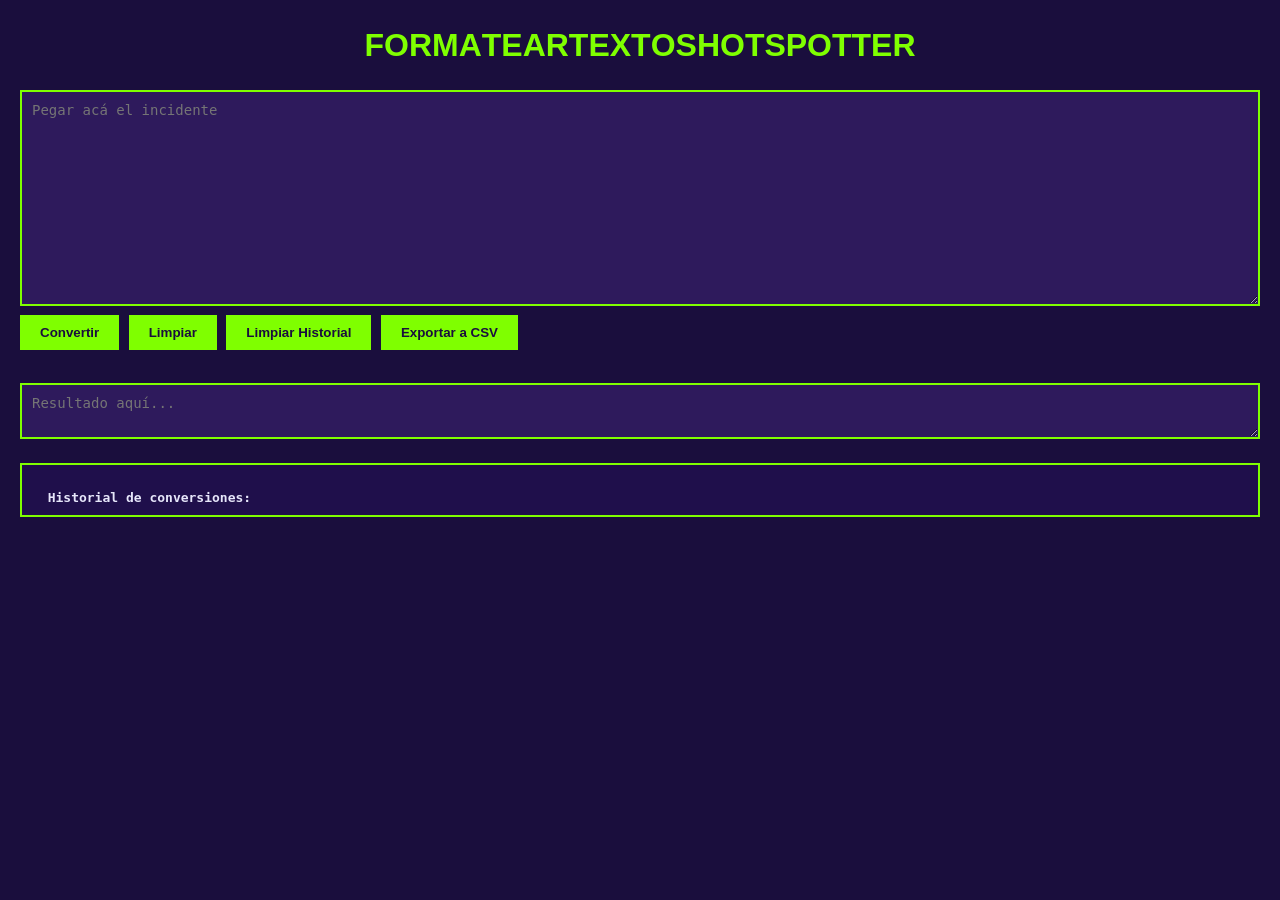
==== index.HTML @ 59590489 "Add files via upload" ====
<!DOCTYPE html>
<html lang="es">
<head>
<meta charset="UTF-8">
<title>FORMATEAR TEXTO SHOTSPOTTER</title>

<style>
  body {
    background-color: #1A0E3D;
    color: #E6E6FA;
    font-family: 'Segoe UI', Tahoma, Geneva, Verdana, sans-serif;
    margin: 20px;
  }

  h2 {
    color: #7FFF00;
    text-align: center;
    font-size: 2em;
  }

  @keyframes float {
    0%, 100% { transform: translateY(0); }
    50% { transform: translateY(-5px); }
  }

  #title span {
    display: inline-block;
    animation: float 2s ease-in-out infinite;
  }

  textarea {
    width: 100%;
    max-width: 100%;
    background-color: #2E1A5C;
    color: #E6E6FA;
    border: 2px solid #7FFF00;
    padding: 10px;
    font-family: monospace;
    font-size: 14px;
    resize: vertical;
    box-sizing: border-box;
  }

  button {
    background-color: #7FFF00;
    color: #1A0E3D;
    border: none;
    padding: 10px 20px;
    margin: 5px 5px 15px 0;
    font-weight: bold;
    cursor: pointer;
    transition: 0.2s;
  }

  button:hover {
    background-color: #5FCC00;
  }

  #output {
    background-color: #2E1A5C;
    color: #E6E6FA;
    border: 2px solid #7FFF00;
    width: 100%;
    max-width: 100%;
  }

  #log {
    margin-top: 20px;
    max-height: 250px;
    overflow-y: auto;
    border: 2px solid #7FFF00;
    padding: 10px;
    background-color: #1F0F4B;
    font-family: monospace;
    white-space: pre;
  }

  .log-entry {
    padding: 5px;
    border-bottom: 1px solid #7FFF00;
  }

  .timestamp {
    color: #AAAAAA;
    margin-right: 10px;
    user-select: none;
  }

  .log-content {
    user-select: text;
    color: #E6E6FA;
  }

  /* Floating Warning */
  #warning {
    position: fixed;
    top: 20px;
    right: 20px;
    background: #FF3333;
    color: white;
    padding: 12px 18px;
    border-radius: 6px;
    font-weight: bold;
    box-shadow: 0 0 10px #000;
    opacity: 0;
    transition: opacity .4s ease;
    z-index: 9999;
  }
  #warning.show {
    opacity: 1;
  }

  @media (max-width: 768px) {
    textarea {
      font-size: 12px;
    }

    button {
      padding: 8px 12px;
      font-size: 12px;
    }
  }
</style>
</head>
<body>

<h2 id="title">FORMATEAR TEXTO SHOTSPOTTER</h2>

<textarea id="input" rows="12" placeholder="Pegar acá el incidente"></textarea>
<br>

<button onclick="convertir()">Convertir</button>
<button onclick="limpiar()">Limpiar</button>
<button onclick="clearLog()">Limpiar Historial</button>
<button onclick="downloadLogCSV()">Exportar a CSV</button>

<br><br>
<textarea id="output" rows="2" placeholder="Resultado aquí..." readonly></textarea>

<div id="log">
  <strong>Historial de conversiones:</strong>
</div>

<!-- Floating Warning -->
<div id="warning"></div>

<script>
const input = document.getElementById("input");
const output = document.getElementById("output");
const log = document.getElementById("log");

function showWarning(msg) {
    const w = document.getElementById("warning");
    w.textContent = msg;
    w.classList.add("show");
    setTimeout(() => w.classList.remove("show"), 2500);
}

input.addEventListener("paste", function(e) {
    input.value = "";
    setTimeout(() => { convertir(); }, 0);
});

function convertir() {
    if (!input.value.trim()) return;

    let lines = input.value.split("\n").map(l => l.trim());
    let line1 = lines[0] || "";
    let line2 = lines[1] || "";
    let line3 = lines[2] || "";
    let line5 = lines[4] || "";
    let line6 = lines[5] || "";
    let line7 = lines[6] || "";

    /* ID extraction (any ID xxxx-xx format) */
    let id = (line3.match(/ID\s*([A-Za-z0-9-]+)/i) || [])[1] || "";

    /* Date + time */
    let dateTime = ((line2.match(/(\d{2}\/\d{2}\/\d{4})\s*@\s*(\d{2}:\d{2}:\d{2})/) || [])
                    .slice(1).join(" ")) || "";

    let empty = "";
    let sixthLine = line6;

    /* Address */
    let address = (line1.match(/(?:en|at)\s+(.*)/i) || [])[1] || line1;

    /* Round */
    let round = (line1.match(/^(\d+)/) || [])[1] || "";

    /* Beat OR Sector — now supports ñ and accents */
    let beat = "";
    const beatSectorMatch = line5.match(/(Beat|Sector)[:\s]*([\p{L}0-9\s]+)/iu);
    if (beatSectorMatch) beat = beatSectorMatch[2].trim();

    /* Coordinates */
    let lat = "", lon = "";
    const coordMatch = line7.match(/(-?\d+(?:,\d+)*)\s*,\s*(-?\d+(?:,\d+)*)/);
    if (coordMatch) {
        lat = coordMatch[1].replace(/,/g, ".");
        lon = coordMatch[2].replace(/,/g, ".");
    }

    /* VALIDATION */
    if (!id || !dateTime || !address || !lat || !lon) {
        showWarning("❗ Faltan datos esenciales. Revise el texto.");
        return;
    }

    /* Final output */
    let result = [id, dateTime, empty, sixthLine, address, round, beat, lat, lon].join("\t");
    output.value = result;

    /* Prevent duplicates */
    const existing = [...document.querySelectorAll(".log-entry .log-content")]
        .map(e => e.textContent);

    if (existing.includes(result)) {
        showWarning("⚠ Este evento ya está en el historial.");
        return;
    }

    /* Create log entry */
    const time = new Date().toLocaleString();
    const entry = document.createElement("div");
    entry.className = "log-entry";

    const tsSpan = document.createElement("span");
    tsSpan.className = "timestamp";
    tsSpan.textContent = `[${time}]`;

    const contentSpan = document.createElement("span");
    contentSpan.className = "log-content";
    contentSpan.textContent = result;

    entry.appendChild(tsSpan);
    entry.appendChild(contentSpan);

    /* Insert chronologically — earliest at top */
    const entries = [...document.querySelectorAll(".log-entry")];
    let inserted = false;

    const newDate = dateTimeToObj(result.split("\t")[1]);

    for (let existingEntry of entries) {
        const existingText = existingEntry.querySelector(".log-content").textContent;
        const existingDateTimeStr = existingText.split("\t")[1];
        const existingDate = dateTimeToObj(existingDateTimeStr);

        if (newDate < existingDate) {
            log.insertBefore(entry, existingEntry);
            inserted = true;
            break;
        }
    }

    if (!inserted) log.appendChild(entry);

    output.focus();
    output.select();
}

function dateTimeToObj(dateTimeStr) {
    const [date, time] = dateTimeStr.split(" ");
    const [d, m, y] = date.split("/").map(Number);
    const [hh, mm, ss] = time.split(":").map(Number);
    return new Date(y, m - 1, d, hh, mm, ss);
}

function limpiar() {
    input.value = "";
    output.value = "";
    input.focus();
}

function clearLog() {
    log.innerHTML = "<strong>Historial de conversiones:</strong>";
}

function downloadLogCSV() {
    let rows = [];
    let logContents = document.querySelectorAll(".log-entry .log-content");

    if (logContents.length === 0) {
        showWarning("⚠ No hay datos en el historial.");
        return;
    }

    logContents.forEach(entry => {
        rows.push([entry.textContent]);
    });

    const firstLog = logContents[0].textContent;
    let logDate = "sinfecha";
    const parts = firstLog.split("\t");

    if (parts.length > 1 && parts[1].trim() !== "") {
        const dateParts = parts[1].split("/");
        if (dateParts.length === 3) {
            logDate =
                `${dateParts[2]}-${dateParts[1].padStart(2,'0')}-${dateParts[0].padStart(2,'0')}`;
        } else {
            logDate = parts[1].replace(/\s/g,"_");
        }
    }

    let csvContent = rows.map(r => r.join(",")).join("\n");
    let blob = new Blob([csvContent], { type: "text/csv;charset=utf-8;" });
    let url = URL.createObjectURL(blob);

    const fileName = `eventosshot_${logDate}.csv`;

    let a = document.createElement("a");
    a.href = url;
    a.download = fileName;
    a.click();
    URL.revokeObjectURL(url);
}

/* Floating title effect */
const title = document.getElementById("title");
const text = title.textContent;
title.textContent = "";
for (let i = 0; i < text.length; i++) {
    const span = document.createElement("span");
    span.textContent = text[i];
    span.style.animationDelay = (Math.random() * 1.5) + "s";
    title.appendChild(span);
}
</script>

</body>
</html>
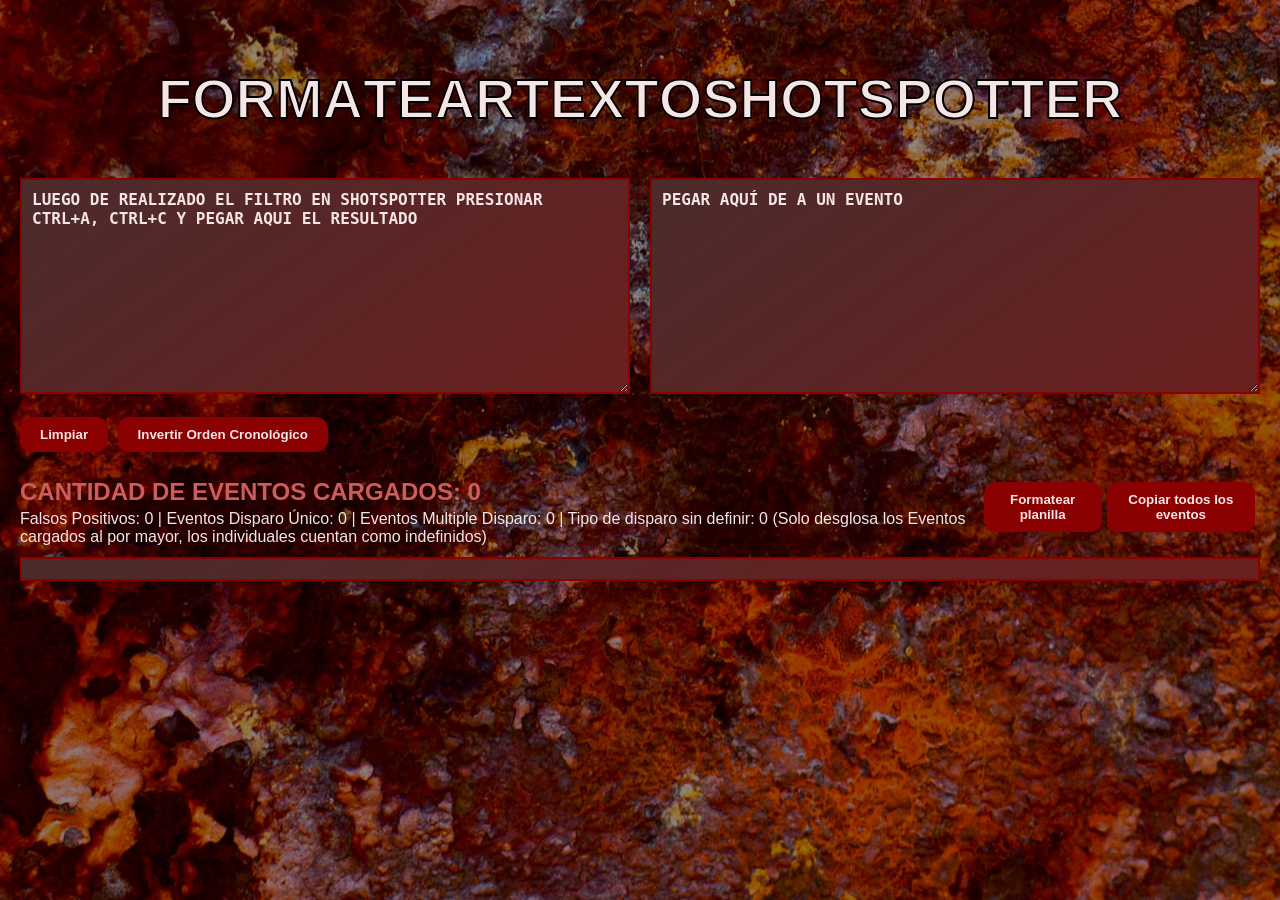
==== commit d093a4ea: "Add files via upload arregla el evento de a uno para el formato nuevo" ====
--- a/index.HTML
+++ b/index.HTML
@@ -1,333 +1,476 @@
+
+
 <!DOCTYPE html>
 <html lang="es">
 <head>
 <meta charset="UTF-8">
 <title>FORMATEAR TEXTO SHOTSPOTTER</title>
-
 <style>
-  body {
-    background-color: #1A0E3D;
-    color: #E6E6FA;
+html, body, * { cursor: url("./CURSOR.cur"), auto; }
+body {
+    background-color: #000; /* fallback while image loads */
+    background-image: url("./fondo.jpg");
+    background-size: cover;       /* fills the screen */
+    background-position: center;  /* keeps it centered */
+    background-repeat: no-repeat; /* no tiling */
+    background-attachment: fixed; /* optional: parallax effect */
+
+    color: #E0CFCF;
     font-family: 'Segoe UI', Tahoma, Geneva, Verdana, sans-serif;
-    margin: 20px;
-  }
-
-  h2 {
-    color: #7FFF00;
+    margin: 0;
+    padding: 20px;
+}
+h2 {
+    font-size: 3.5em;
     text-align: center;
-    font-size: 2em;
-  }
-
-  @keyframes float {
-    0%, 100% { transform: translateY(0); }
-    50% { transform: translateY(-5px); }
-  }
-
-  #title span {
+    font-weight: bold;
+    color: #F5E5E5;
+    background: linear-gradient(45deg, #8B0000, #B22222, #FF4C4C);
+    -webkit-background-clip: text;
+    -webkit-text-fill-color: solid;
+    -webkit-text-stroke: 2px black;
+    text-shadow: 1px 1px 1px rgba(0,0,0,0.3), -1px -1px 1px rgba(0,0,0,0.2);
+}
+.float-letter {
     display: inline-block;
-    animation: float 2s ease-in-out infinite;
-  }
-
-  textarea {
+    animation: floatLetter 2s ease-in-out infinite;
+}
+@keyframes floatLetter {
+    0% { transform: translateY(0px) rotate(0deg) skew(0deg, 0deg); }
+    25% { transform: translateY(-4px) rotate(-2deg) skew(-1deg, 1deg); }
+    50% { transform: translateY(-6px) rotate(2deg) skew(1deg, -1deg); }
+    75% { transform: translateY(-4px) rotate(-1deg) skew(0.5deg, 0.5deg); }
+    100% { transform: translateY(0px) rotate(0deg) skew(0deg, 0deg); }
+}
+textarea {
     width: 100%;
     max-width: 100%;
-    background-color: #2E1A5C;
-    color: #E6E6FA;
-    border: 2px solid #7FFF00;
+    min-width: 300px;
+    background: linear-gradient(145deg, #4B2B2B, #6B1F1F);
+    color: #F5E5E5;
+    border: 2px solid #8B0000;
     padding: 10px;
     font-family: monospace;
     font-size: 14px;
     resize: vertical;
     box-sizing: border-box;
-  }
-
-  button {
-    background-color: #7FFF00;
-    color: #1A0E3D;
+    transition: width 0.3s ease;
+}
+textarea::placeholder {
+    font-weight: bold;
+    font-size: 16px;
+    color: #F5E5E5;
+}
+button {
+    background-color: #8B0000;
+    color: #F5E5E5;
     border: none;
     padding: 10px 20px;
     margin: 5px 5px 15px 0;
     font-weight: bold;
     cursor: pointer;
+    border-radius: 12px;
     transition: 0.2s;
-  }
-
-  button:hover {
-    background-color: #5FCC00;
-  }
-
-  #output {
-    background-color: #2E1A5C;
-    color: #E6E6FA;
-    border: 2px solid #7FFF00;
-    width: 100%;
-    max-width: 100%;
-  }
-
-  #log {
-    margin-top: 20px;
-    max-height: 250px;
+}
+button:hover { background-color: #B22222; }
+#counter-container {
+    display: flex;
+    align-items: center;
+    justify-content: space-between;
+    margin: 10px 0;
+}
+#counter {
+    font-size: 1.5em;
+    font-weight: bold;
+    color: #CD5C5C;
+}
+#breakdown {
+    font-size: 1em;
+    margin-top: 4px;
+    color: #F5E5E5;
+}
+#log {
+    margin-top: 10px;
+    max-height: 400px;
     overflow-y: auto;
-    border: 2px solid #7FFF00;
+    border: 2px solid #8B0000;
     padding: 10px;
-    background-color: #1F0F4B;
+    background: linear-gradient(145deg, #4B2B2B, #6B1F1F);
     font-family: monospace;
     white-space: pre;
-  }
-
-  .log-entry {
-    padding: 5px;
-    border-bottom: 1px solid #7FFF00;
-  }
-
-  .timestamp {
-    color: #AAAAAA;
-    margin-right: 10px;
-    user-select: none;
-  }
-
-  .log-content {
-    user-select: text;
-    color: #E6E6FA;
-  }
-
-  /* Floating Warning */
-  #warning {
+}
+.log-entry { border-bottom: 1px solid #8B0000; padding: 4px; }
+.log-entry.single-event .log-content { color: #A9A9A9 !important; opacity: 0.8; }
+.log-content { user-select: text; display: inline-block; }
+#warning {
     position: fixed;
     top: 20px;
     right: 20px;
-    background: #FF3333;
-    color: white;
+    background: #A52A2A;
+    color: #F5E5E5;
     padding: 12px 18px;
     border-radius: 6px;
     font-weight: bold;
-    box-shadow: 0 0 10px #000;
     opacity: 0;
-    transition: opacity .4s ease;
-    z-index: 9999;
-  }
-  #warning.show {
-    opacity: 1;
-  }
-
-  @media (max-width: 768px) {
-    textarea {
-      font-size: 12px;
-    }
-
-    button {
-      padding: 8px 12px;
-      font-size: 12px;
-    }
-  }
+    transition: opacity .4s;
+}
+#warning.show { opacity: 1; }
+#textarea-container {
+    display: flex;
+    gap: 20px;
+    flex-wrap: wrap;
+}
+#textarea-container textarea {
+    flex: 1 1 400px;
+}
 </style>
+<link rel="icon" type="image/x-icon" href="./favicon.ico">
 </head>
 <body>
-
-<h2 id="title">FORMATEAR TEXTO SHOTSPOTTER</h2>
-
-<textarea id="input" rows="12" placeholder="Pegar acá el incidente"></textarea>
+<h2>FORMATEAR TEXTO SHOTSPOTTER</h2>
+<div id="textarea-container">
+    <textarea id="input" rows="12" placeholder="LUEGO DE REALIZADO EL FILTRO EN SHOTSPOTTER PRESIONAR CTRL+A, CTRL+C Y PEGAR AQUI EL RESULTADO"></textarea>
+    <textarea id="singleInput" rows="12" placeholder="PEGAR AQUÍ DE A UN EVENTO"></textarea>
+</div>
 <br>
-
-<button onclick="convertir()">Convertir</button>
-<button onclick="limpiar()">Limpiar</button>
-<button onclick="clearLog()">Limpiar Historial</button>
-<button onclick="downloadLogCSV()">Exportar a CSV</button>
-
-<br><br>
-<textarea id="output" rows="2" placeholder="Resultado aquí..." readonly></textarea>
-
-<div id="log">
-  <strong>Historial de conversiones:</strong>
+<button onclick="limpiarTodo()">Limpiar</button>
+<button onclick="revertLog()">Invertir Orden Cronológico</button>
+<div id="counter-container">
+    <div>
+        <div id="counter">CANTIDAD DE EVENTOS CARGADOS: 0</div>
+        <div id="breakdown">
+            <span id="falsos">Falsos Positivos: 0</span> | 
+            <span id="unicos">Eventos Disparo Único: 0</span> | 
+            <span id="multiple">Eventos Multiple Disparo: 0</span> |
+            <span id="undefinedTipo">Tipo de disparo sin definir: 0</span>
+            <span id="nota">(Solo desglosa los Eventos cargados al por mayor, los individuales cuentan como indefinidos)</span>
+        </div>
+    </div>
+    <button onclick="window.location.href='planilla.html'">Formatear planilla</button>
+    <button onclick="copiarTodo()">Copiar todos los eventos</button>
 </div>
-
-<!-- Floating Warning -->
+<div id="log"></div>
 <div id="warning"></div>
-
 <script>
 const input = document.getElementById("input");
-const output = document.getElementById("output");
+const singleInput = document.getElementById("singleInput");
 const log = document.getElementById("log");
-
-function showWarning(msg) {
-    const w = document.getElementById("warning");
-    w.textContent = msg;
+const counter = document.getElementById("counter");
+
+function showWarning(msg){
+    const w=document.getElementById("warning");
+    w.textContent=msg;
     w.classList.add("show");
-    setTimeout(() => w.classList.remove("show"), 2500);
-}
-
-input.addEventListener("paste", function(e) {
+    setTimeout(()=>w.classList.remove("show"),2500);
+}
+
+function parseDateFromLog(text){
+    const parts=text.split("\t");
+    if(!parts[1])return null;
+    const [date,time]=parts[1].split(" ");
+    const [d,m,y]=date.split("/").map(Number);
+    const [hh,mm,ss]=time.split(":").map(Number);
+    return new Date(y,m-1,d,hh,mm,ss);
+}
+
+function isDuplicateById(id){
+    return [...document.querySelectorAll(".log-entry .log-content")].some(e=>e.textContent.split("\t")[0]===id);
+}
+
+function animateTextScramble(element,finalText,speed=20,callback){
+    const chars="ABCDEFGHIJKLMNOPQRSTUVWXYZabcdefghijklmnopqrstuvwxyz0123456789!@#$%^&*()_+-={}[]<>?";
+    let iteration=0;
+    const interval=setInterval(()=>{
+        let scrambled="";
+        for(let i=0;i<finalText.length;i++){
+            scrambled+=i<iteration?finalText[i]:chars[Math.floor(Math.random()*chars.length)];
+        }
+        element.textContent=scrambled;
+        iteration++;
+        if(iteration>finalText.length){
+            clearInterval(interval);
+            if(callback)callback();
+        }
+    },speed);
+}
+
+function sortLogChronologically(){
+    const entries=[...log.querySelectorAll(".log-entry")];
+    entries.sort((a,b)=>{
+        const dateA=parseDateFromLog(a.querySelector(".log-content").textContent);
+        const dateB=parseDateFromLog(b.querySelector(".log-content").textContent);
+        return dateA-dateB;
+    });
+    entries.forEach(e=>log.appendChild(e));
+    if(entries.length>1){
+        const topDate=parseDateFromLog(entries[0].querySelector(".log-content").textContent);
+        const bottomDate=parseDateFromLog(entries[entries.length-1].querySelector(".log-content").textContent);
+        if(bottomDate<topDate)revertLog();
+    }
+}
+
+function selectLogText(){
+    const range=document.createRange();
+    range.selectNodeContents(log);
+    const sel=window.getSelection();
+    sel.removeAllRanges();
+    sel.addRange(range);
+}
+
+input.addEventListener("paste",()=>setTimeout(processInput,0));
+
+function processInput(){
+    if(!input.value.trim()) return;
+
+    let blocks = input.value.replace(/\r\n/g, "\n").trim().split(/\n\s*\n+/);
+    blocks.forEach(block => {
+        let lines = block.split("\n").map(l => l.trim()).filter(Boolean);
+        if(lines.length < 6) return; // minimum lines
+
+        const firstLine = lines[0];
+        let id = lines[1] || "";
+        let mainLine = lines[2] || "";
+        let cadLine = "";
+        let barrio = "";
+        let coordLine = "";
+
+        // Detect if CAD line exists (line with digits only)
+        if(/\d+/.test(lines[3])) {
+            cadLine = lines[3];
+            barrio = lines[4] || "";
+            coordLine = lines[6] || "";
+        } else {
+            // CAD missing, shift lines
+            cadLine = "";
+            barrio = lines[3] || "";
+            coordLine = lines[5] || "";
+        }
+
+        const dtMatch = mainLine.match(/^(\d{2}\/\d{2}\/\d{4}\s+\d{2}:\d{2}:\d{2})/);
+        if(!dtMatch) return;
+        let dateTime = dtMatch[1];
+
+        const parts = mainLine.split("\t");
+        let address = parts[1] || "";
+        let zona = parts[2] || "";
+        let rounds = parts[3] || "";
+
+        let lat = "", lon = "";
+        const coords = coordLine.split("\t");
+        if(coords.length === 2) { lat = coords[0].replace(",", "."); lon = coords[1].replace(",", "."); }
+
+        let cad = cadLine.match(/\d+/)?.[0] || "";
+        let tipo = "";
+        const firstLineNorm = firstLine.trim().toLowerCase();
+        if(firstLineNorm === "único-disparo" || firstLineNorm === "single gunshot") tipo = "UNICO-DISPARO";
+        else if(firstLineNorm === "multiple-disparo" || firstLineNorm === "multiple gunshots") tipo = "MULTIPLE-DISPARO";
+        else if(firstLineNorm === "probable-disparo" || firstLineNorm === "probable gunfire") tipo = (rounds === "1") ? "UNICO-DISPARO" : "MULTIPLE-DISPARO";
+        else if(firstLineNorm === "no hay tiroteo" || firstLineNorm === "not gunfire") tipo = "NO HAY TIROTEO";
+
+        if(!id || !dateTime || !lat || !lon) return;
+        if(isDuplicateById(id)) return;
+
+        const result = [id, dateTime, "", zona, address, rounds, barrio, lat, lon, "", tipo, cad].join("\t");
+        const entry = document.createElement("div");
+        entry.className = "log-entry";
+        const span = document.createElement("span");
+        span.className = "log-content";
+        entry.appendChild(span);
+        log.appendChild(entry);
+
+        animateTextScramble(span, result, 10, () => {
+            sortLogChronologically();
+            updateCounter();
+            updateBreakdown();
+            selectLogText();
+        });
+    });
     input.value = "";
-    setTimeout(() => { convertir(); }, 0);
-});
-
-function convertir() {
-    if (!input.value.trim()) return;
-
-    let lines = input.value.split("\n").map(l => l.trim());
-    let line1 = lines[0] || "";
-    let line2 = lines[1] || "";
-    let line3 = lines[2] || "";
-    let line5 = lines[4] || "";
-    let line6 = lines[5] || "";
-    let line7 = lines[6] || "";
-
-    /* ID extraction (any ID xxxx-xx format) */
-    let id = (line3.match(/ID\s*([A-Za-z0-9-]+)/i) || [])[1] || "";
-
-    /* Date + time */
-    let dateTime = ((line2.match(/(\d{2}\/\d{2}\/\d{4})\s*@\s*(\d{2}:\d{2}:\d{2})/) || [])
-                    .slice(1).join(" ")) || "";
-
-    let empty = "";
-    let sixthLine = line6;
-
-    /* Address */
-    let address = (line1.match(/(?:en|at)\s+(.*)/i) || [])[1] || line1;
-
-    /* Round */
-    let round = (line1.match(/^(\d+)/) || [])[1] || "";
-
-    /* Beat OR Sector — now supports ñ and accents */
-    let beat = "";
-    const beatSectorMatch = line5.match(/(Beat|Sector)[:\s]*([\p{L}0-9\s]+)/iu);
-    if (beatSectorMatch) beat = beatSectorMatch[2].trim();
-
-    /* Coordinates */
-    let lat = "", lon = "";
-    const coordMatch = line7.match(/(-?\d+(?:,\d+)*)\s*,\s*(-?\d+(?:,\d+)*)/);
+}
+
+singleInput.addEventListener("paste",function(){singleInput.value="";setTimeout(()=>{convertirSingle();},0);});
+
+function convertirSingle() {
+    if (!singleInput.value.trim()) return;
+
+    const lines = singleInput.value
+        .split(/\r?\n/)
+        .map(l => l.trim())
+        .filter(Boolean);
+
+    // ---------- FIND EACH LINE ----------
+    const firstLine = lines[0] || "";
+
+    const shotspotterLine = lines.find(l => /ShotSpotter\s*ID/i.test(l)) || "";
+    const cadLine = lines.find(l => /CAD\s*ID/i.test(l)) || "";
+    const dateLine = lines.find(l => /\d{2}\/\d{2}\/\d{4}\s*@\s*\d{2}:\d{2}:\d{2}/.test(l)) || "";
+    const districtLine = lines.find(l => /Distrito|Sector|Beat/i.test(l)) || "";
+    const barrioLine = lines.find(l => /^UY/i.test(l)) || "";
+    const coordLine = lines.find(l => /^-?\d+,\d+\s*,\s*-?\d+,\d+/.test(l)) || "";
+
+    // ---------- ID ----------
+    const id =
+        (shotspotterLine.match(/ShotSpotter\s*ID\s*([A-Za-z0-9-]+)/i) || [])[1] || "";
+
+    // ---------- CAD ----------
+    const sivve =
+        (cadLine.match(/CAD\s*ID\s*(\d+)/i) || [])[1] || "";
+
+    // ---------- DATE ----------
+    const dateMatch = dateLine.match(/(\d{2}\/\d{2}\/\d{4})\s*@\s*(\d{2}:\d{2}:\d{2})/);
+    const dateTime = dateMatch
+        ? `${dateMatch[1]} ${dateMatch[2]}`
+        : "";
+
+    // ---------- ADDRESS ----------
+    let address = firstLine;
+
+    // remove leading "1 Bala", "2 Balas", etc.
+    address = address.replace(/^\d+\s+\S+\s+en\s+/i, "");
+
+    // fallback
+    if (!address)
+        address = (firstLine.match(/(?:en|at)\s+(.*)/i) || [])[1] || "";
+
+    // ---------- ROUNDS ----------
+    const round =
+        (firstLine.match(/^(\d+)/) || [])[1] || "";
+
+    // ---------- ZONE / DISTRICT ----------
+    let zona = "";
+
+    const districtMatch =
+        districtLine.match(/Sector\s+(.*)$/i) ||
+        districtLine.match(/Beat[:\s]*(.*)$/i);
+
+    if (districtMatch)
+        zona = districtMatch[1].trim();
+
+    // ---------- COORDINATES ----------
+    let lat = "";
+    let lon = "";
+
+    const coordMatch = coordLine.match(
+        /(-?\d+(?:,\d+)?)\s*,\s*(-?\d+(?:,\d+)?)/
+    );
+
     if (coordMatch) {
-        lat = coordMatch[1].replace(/,/g, ".");
-        lon = coordMatch[2].replace(/,/g, ".");
+        lat = coordMatch[1].replace(",", ".");
+        lon = coordMatch[2].replace(",", ".");
     }
 
-    /* VALIDATION */
-    if (!id || !dateTime || !address || !lat || !lon) {
-        showWarning("❗ Faltan datos esenciales. Revise el texto.");
+    // ---------- VALIDATION ----------
+    const missing = [];
+
+    if (!id) missing.push("ShotSpotter ID");
+    if (!dateTime) missing.push("Fecha/Hora");
+    if (!address) missing.push("Dirección");
+    if (!lat) missing.push("Latitud");
+    if (!lon) missing.push("Longitud");
+
+    if (missing.length) {
+        showWarning("❗ Campos faltantes: " + missing.join(", "));
         return;
     }
 
-    /* Final output */
-    let result = [id, dateTime, empty, sixthLine, address, round, beat, lat, lon].join("\t");
-    output.value = result;
-
-    /* Prevent duplicates */
-    const existing = [...document.querySelectorAll(".log-entry .log-content")]
-        .map(e => e.textContent);
-
-    if (existing.includes(result)) {
-        showWarning("⚠ Este evento ya está en el historial.");
+    if (isDuplicateById(id)) {
+        showWarning("⚠ Este evento ya está agregado");
         return;
     }
 
-    /* Create log entry */
-    const time = new Date().toLocaleString();
+    // ---------- BUILD RESULT ----------
+    const result = [
+        id,
+        dateTime,
+        "",
+        barrioLine,
+        address,
+        round,
+        zona,
+        lat,
+        lon,
+        "",
+        "",
+        sivve
+    ].join("\t");
+
     const entry = document.createElement("div");
-    entry.className = "log-entry";
-
-    const tsSpan = document.createElement("span");
-    tsSpan.className = "timestamp";
-    tsSpan.textContent = `[${time}]`;
-
-    const contentSpan = document.createElement("span");
-    contentSpan.className = "log-content";
-    contentSpan.textContent = result;
-
-    entry.appendChild(tsSpan);
-    entry.appendChild(contentSpan);
-
-    /* Insert chronologically — earliest at top */
-    const entries = [...document.querySelectorAll(".log-entry")];
-    let inserted = false;
-
-    const newDate = dateTimeToObj(result.split("\t")[1]);
-
-    for (let existingEntry of entries) {
-        const existingText = existingEntry.querySelector(".log-content").textContent;
-        const existingDateTimeStr = existingText.split("\t")[1];
-        const existingDate = dateTimeToObj(existingDateTimeStr);
-
-        if (newDate < existingDate) {
-            log.insertBefore(entry, existingEntry);
-            inserted = true;
-            break;
-        }
-    }
-
-    if (!inserted) log.appendChild(entry);
-
-    output.focus();
-    output.select();
-}
-
-function dateTimeToObj(dateTimeStr) {
-    const [date, time] = dateTimeStr.split(" ");
-    const [d, m, y] = date.split("/").map(Number);
-    const [hh, mm, ss] = time.split(":").map(Number);
-    return new Date(y, m - 1, d, hh, mm, ss);
-}
-
-function limpiar() {
-    input.value = "";
-    output.value = "";
-    input.focus();
-}
-
-function clearLog() {
-    log.innerHTML = "<strong>Historial de conversiones:</strong>";
-}
-
-function downloadLogCSV() {
-    let rows = [];
-    let logContents = document.querySelectorAll(".log-entry .log-content");
-
-    if (logContents.length === 0) {
-        showWarning("⚠ No hay datos en el historial.");
-        return;
-    }
-
-    logContents.forEach(entry => {
-        rows.push([entry.textContent]);
+    entry.className = "log-entry single-event";
+
+    const span = document.createElement("span");
+    span.className = "log-content single-event";
+
+    entry.appendChild(span);
+    log.appendChild(entry);
+
+    animateTextScramble(span, result, 10, () => {
+        sortLogChronologically();
+        updateCounter();
+        updateBreakdown();
+        selectLogText();
+        showWarning("✔ Evento único agregado");
     });
 
-    const firstLog = logContents[0].textContent;
-    let logDate = "sinfecha";
-    const parts = firstLog.split("\t");
-
-    if (parts.length > 1 && parts[1].trim() !== "") {
-        const dateParts = parts[1].split("/");
-        if (dateParts.length === 3) {
-            logDate =
-                `${dateParts[2]}-${dateParts[1].padStart(2,'0')}-${dateParts[0].padStart(2,'0')}`;
-        } else {
-            logDate = parts[1].replace(/\s/g,"_");
-        }
-    }
-
-    let csvContent = rows.map(r => r.join(",")).join("\n");
-    let blob = new Blob([csvContent], { type: "text/csv;charset=utf-8;" });
-    let url = URL.createObjectURL(blob);
-
-    const fileName = `eventosshot_${logDate}.csv`;
-
-    let a = document.createElement("a");
-    a.href = url;
-    a.download = fileName;
-    a.click();
-    URL.revokeObjectURL(url);
-}
-
-/* Floating title effect */
-const title = document.getElementById("title");
-const text = title.textContent;
-title.textContent = "";
-for (let i = 0; i < text.length; i++) {
-    const span = document.createElement("span");
-    span.textContent = text[i];
-    span.style.animationDelay = (Math.random() * 1.5) + "s";
-    title.appendChild(span);
-}
+    singleInput.value = "";
+}
+
+function revertLog(){
+    const entries=[...log.querySelectorAll(".log-entry")];
+    entries.reverse().forEach(e=>log.appendChild(e));
+}
+
+function updateCounter(){
+    counter.textContent="CANTIDAD DE EVENTOS CARGADOS: "+document.querySelectorAll(".log-entry").length;
+}
+
+function updateBreakdown() {
+    const entries = document.querySelectorAll(".log-entry .log-content");
+    let falsos = 0, unico = 0, multiple = 0, undefinedTipo = 0;
+
+    entries.forEach(e => {
+        const tipo = e.textContent.split("\t")[10];
+        if (tipo === "NO HAY TIROTEO") falsos++;
+        else if (tipo === "UNICO-DISPARO") unico++;
+        else if (tipo === "MULTIPLE-DISPARO") multiple++;
+        else if (!tipo || tipo.trim() === "") undefinedTipo++;
+    });
+
+    document.getElementById("falsos").textContent = `Falsos Positivos: ${falsos}`;
+    document.getElementById("falsos").style.color = "gray";
+
+    document.getElementById("unicos").textContent = `Eventos Disparo Único: ${unico}`;
+    document.getElementById("unicos").style.color = "orange";
+
+    document.getElementById("multiple").textContent = `Eventos Multiple Disparo: ${multiple}`;
+    document.getElementById("multiple").style.color = "red";
+
+    document.getElementById("undefinedTipo").textContent = `Tipo de disparo sin definir: ${undefinedTipo}`;
+    document.getElementById("undefinedTipo").style.color = "white";
+}
+
+function limpiarTodo(){
+    input.value="";
+    singleInput.value="";
+    log.innerHTML="";
+    updateCounter();
+    updateBreakdown();
+}
+
+function copiarTodo(){
+    if(!log.textContent.trim()){showWarning("⚠ No hay eventos para copiar");return;}
+    const text=Array.from(log.querySelectorAll(".log-content")).map(e=>e.textContent).join("\n");
+    navigator.clipboard.writeText(text).then(()=>{showWarning("✔ Todos los eventos copiados al portapapeles");}).catch(()=>{showWarning("⚠ Error al copiar al portapapeles");});
+}
+
+const title = document.querySelector("h2");
+title.innerHTML = title.textContent.split("").map(letter=>`<span class="float-letter">${letter}</span>`).join("");
+const titleLetters=document.querySelectorAll(".float-letter");
+titleLetters.forEach(span=>{
+    const delay=(Math.random()*2).toFixed(2);
+    const duration=(1.5+Math.random()).toFixed(2);
+    span.style.animationDelay=`${delay}s`;
+    span.style.animationDuration=`${duration}s`;
+});
 </script>
-
 </body>
 </html>
